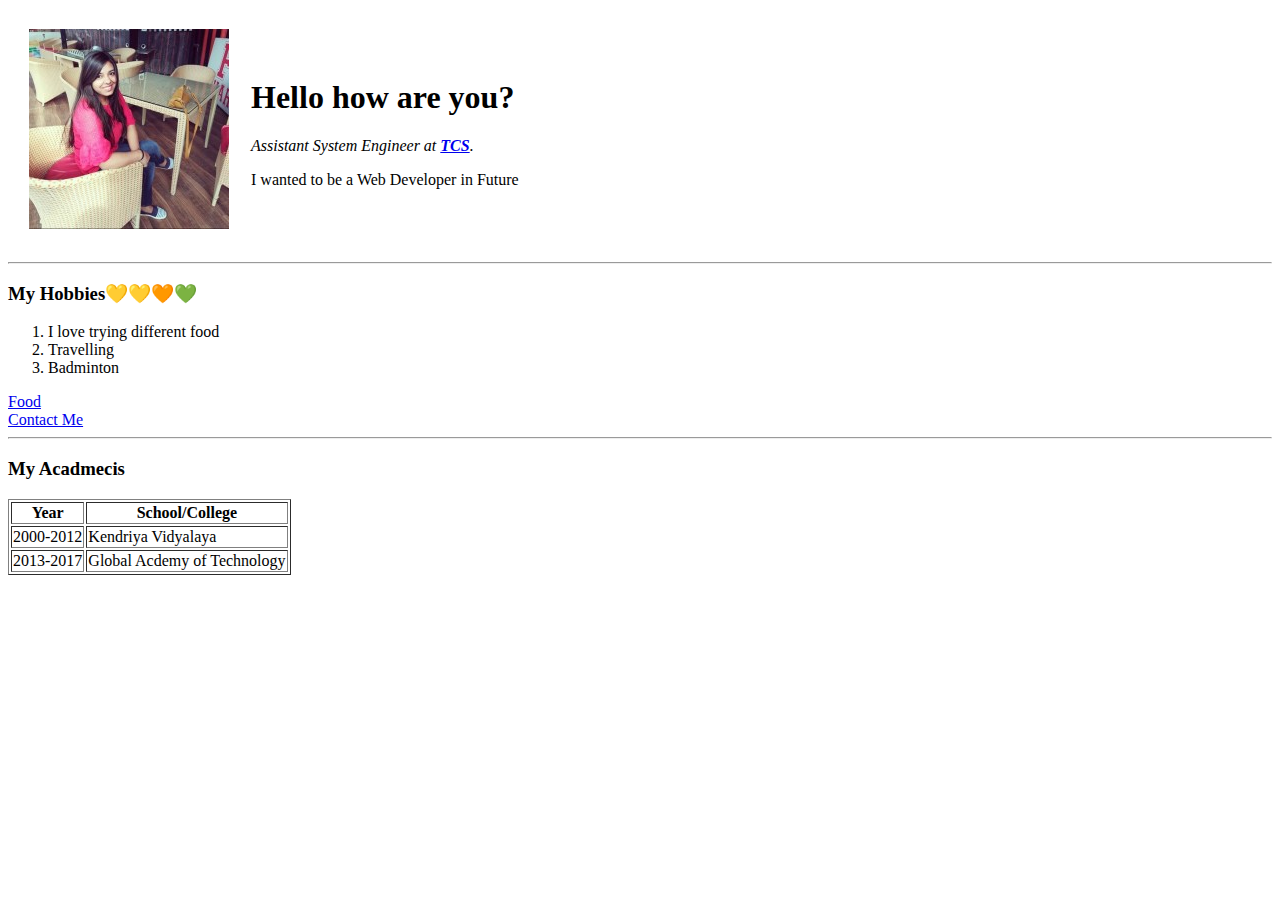
==== index.html @ 6dfd2c7c "Add files via upload" ====
<!DOCTYPE html>
<html lang="en" dir="ltr">
  <head>
    <meta charset="utf-8">
    <title> Amrita Personal Site</title>
  </head>
  <body>
    <table cellspacing="20">
      <td><img src="amrita.jfif" alt="Amrita Picture"></td>
      <td><h1>Hello how are you?</h1>
      <p><em>Assistant System Engineer at <strong><a href="https://twitter.com/home">TCS</a></strong>.</em></p>
      <p>I wanted to be a Web Developer in Future</p></td>
    </table>
  <hr>
  <h3>My Hobbies💛💛🧡💚</h3>
  <ol>
    <li>I love trying different food</li>
    <li>Travelling</li>
    <li>Badminton</li>
  </ol>
  <a href="Hobbies.html">Food</a><br>
  <a href="Contact.html">Contact Me</a>
  <hr>
  <h3>My Acadmecis</h3>
  <table border="1">
    <thead>
      <thead>
    <tr>
      <th>Year</th>
      <th>School/College</th>
    </tr>
  </thead>
    </thead>
    <tbody>
    <tr>
      <td>2000-2012</td>
      <td>Kendriya Vidyalaya</td>
      </tr>
      <tr>
        <td>2013-2017</td>
        <td>Global Acdemy of Technology</td>
      </tr>
      </tbody>
  </table>
  </body>
</html>
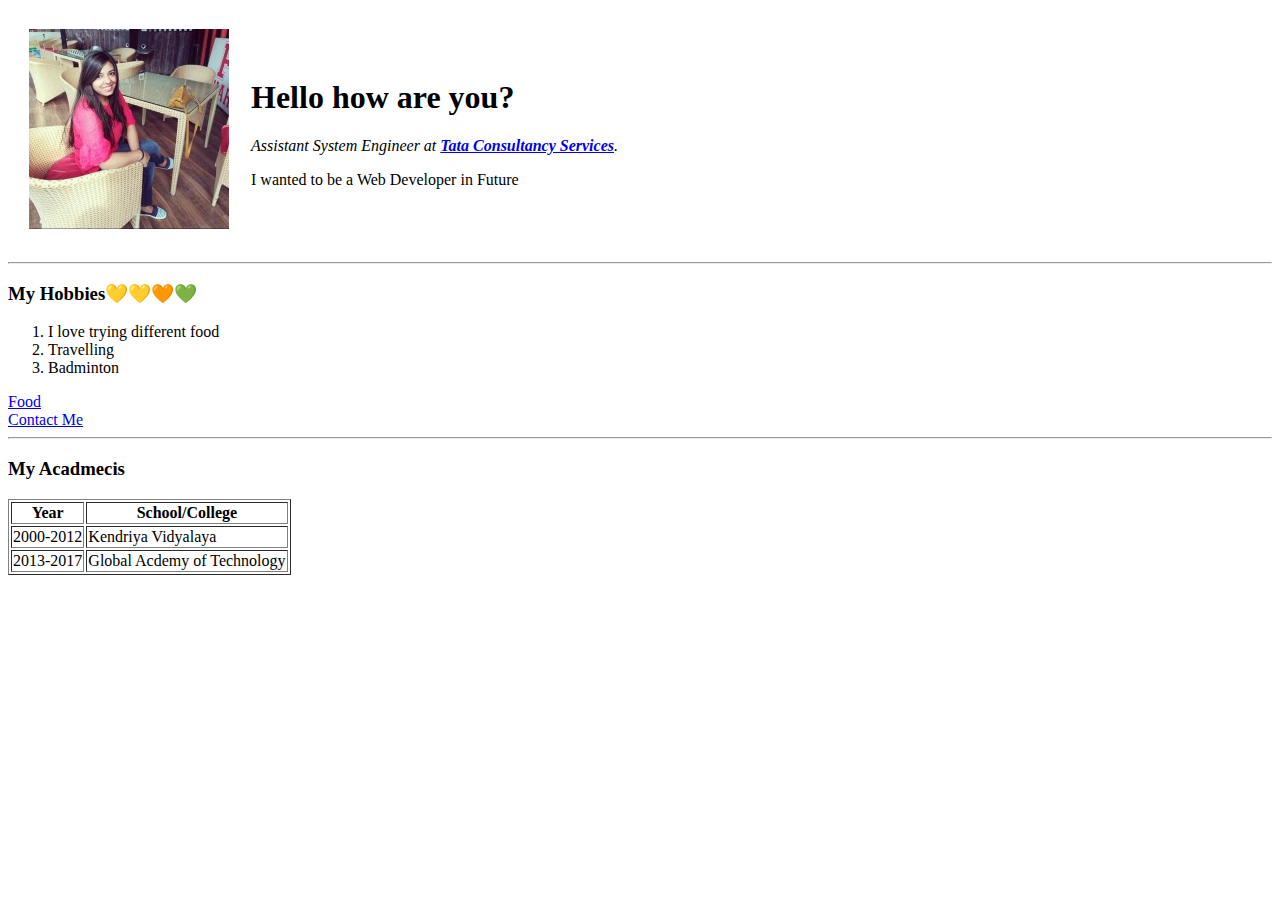
==== commit 4e53cfc9: "Add files via upload" ====
--- a/index.html
+++ b/index.html
@@ -3,12 +3,13 @@
   <head>
     <meta charset="utf-8">
     <title> Amrita Personal Site</title>
+    <link rel="stylesheet" href="css/styles.css">
   </head>
   <body>
     <table cellspacing="20">
       <td><img src="amrita.jfif" alt="Amrita Picture"></td>
       <td><h1>Hello how are you?</h1>
-      <p><em>Assistant System Engineer at <strong><a href="https://twitter.com/home">TCS</a></strong>.</em></p>
+      <p><em>Assistant System Engineer at <strong><a href="https://en.wikipedia.org/wiki/Tata_Consultancy_Services">Tata Consultancy Services</a></strong>.</em></p>
       <p>I wanted to be a Web Developer in Future</p></td>
     </table>
   <hr>
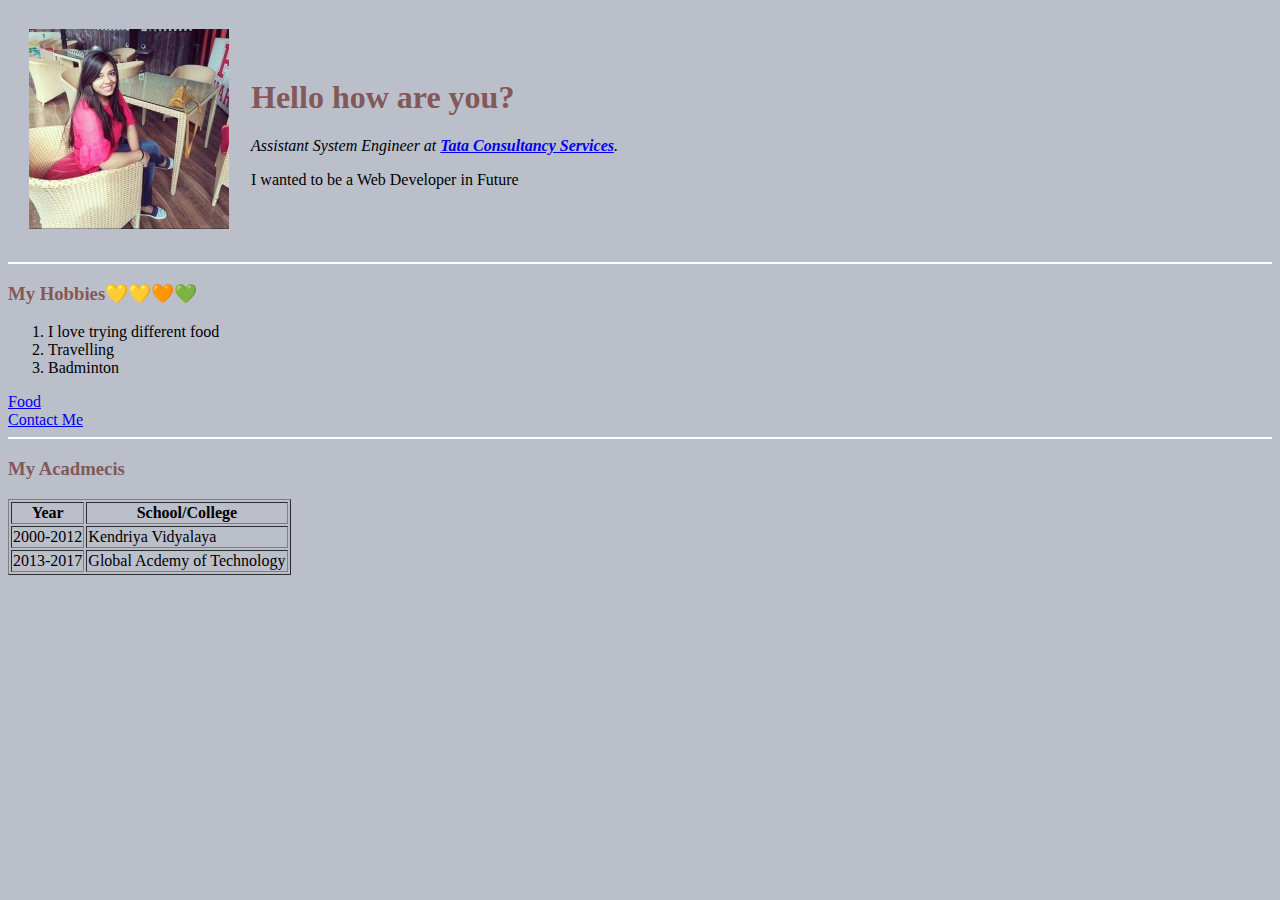
==== commit 5f67227c: "Update index.html" ====
--- a/index.html
+++ b/index.html
@@ -3,7 +3,7 @@
   <head>
     <meta charset="utf-8">
     <title> Amrita Personal Site</title>
-    <link rel="stylesheet" href="css/styles.css">
+    <link rel="stylesheet" href="styles.css">
   </head>
   <body>
     <table cellspacing="20">
--- a/styles.css
+++ b/styles.css
@@ -0,0 +1,18 @@
+body{
+  background-color: #bbbfca;
+}
+hr
+{
+  background-color: white;
+  height: 2px;
+  border-style: none ;
+  width: : 30%;
+}
+h1
+{
+  color: #835858;
+}
+h3
+{
+  color: #835858;
+}
